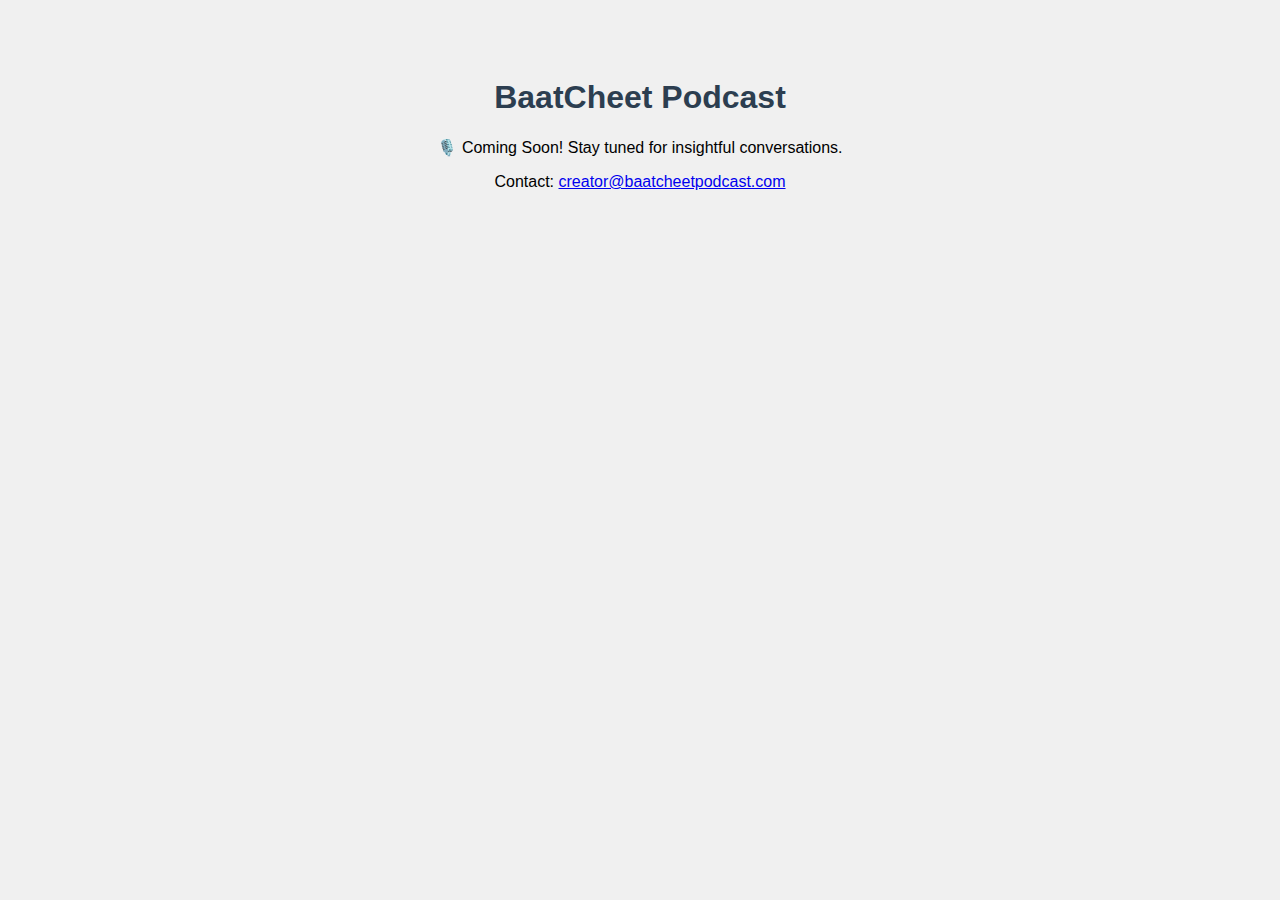
==== index.html @ 7a5b7948 "Create index.html" ====
<!DOCTYPE html>
<html>
<head>
    <title>BaatCheet Podcast</title>
    <meta name="viewport" content="width=device-width, initial-scale=1">
    <style>
        body {
            font-family: Arial, sans-serif;
            text-align: center;
            padding: 50px;
            background: #f0f0f0;
        }
        .container {
            max-width: 800px;
            margin: 0 auto;
        }
        h1 {
            color: #2c3e50;
        }
    </style>
</head>
<body>
    <div class="container">
        <h1>BaatCheet Podcast</h1>
        <p>🎙️ Coming Soon! Stay tuned for insightful conversations.</p>
        <p>Contact: <a href="mailto:you@baatcheetpodcast.com">creator@baatcheetpodcast.com</a></p>
    </div>
</body>
</html>
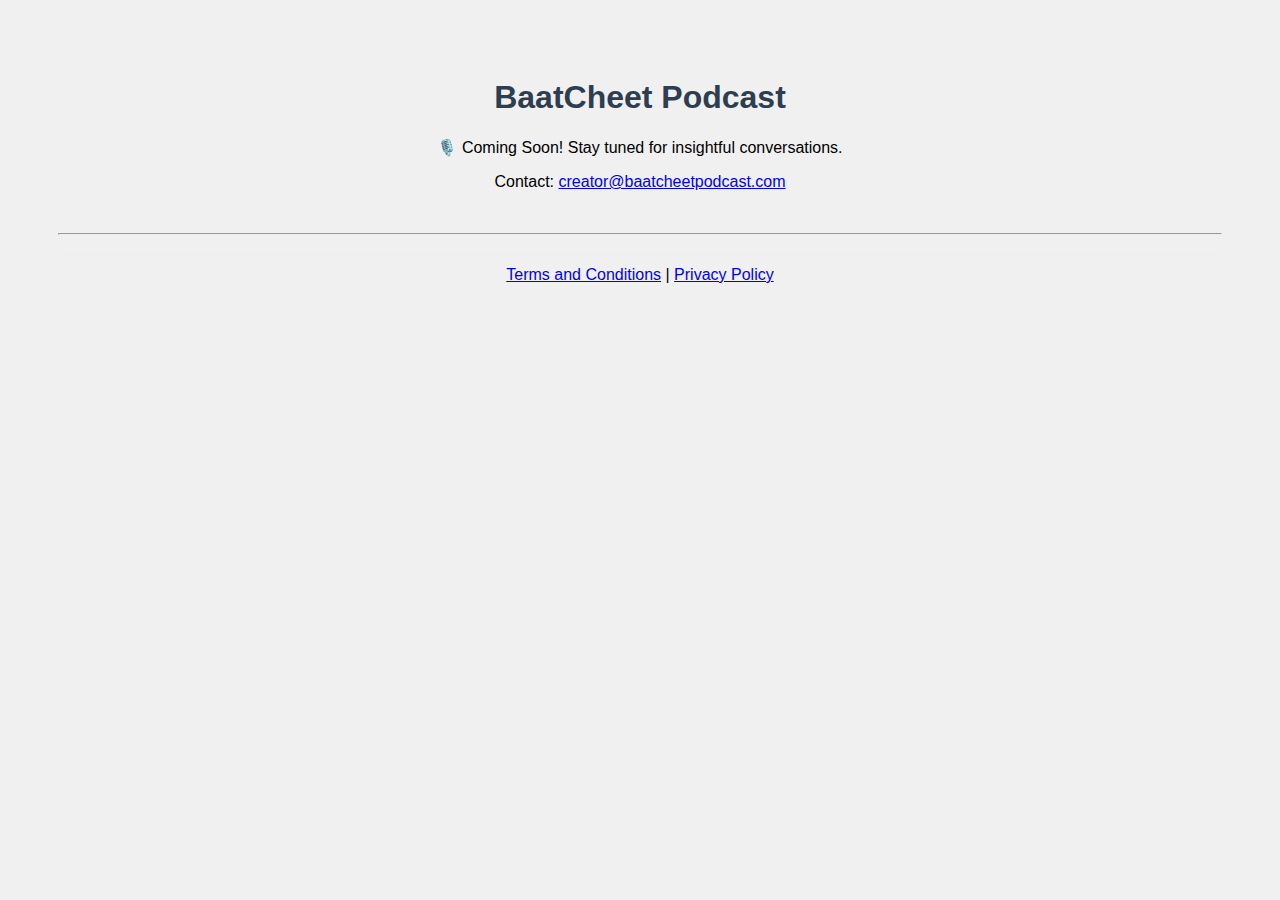
==== commit 83121d04: "Add CSS link to index.html and policy pages" ====
--- a/index.html
+++ b/index.html
@@ -3,6 +3,7 @@
 <head>
     <title>BaatCheet Podcast</title>
     <meta name="viewport" content="width=device-width, initial-scale=1">
+    <link rel="stylesheet" href="/assets/css/style.css">
     <style>
         body {
             font-family: Arial, sans-serif;
@@ -25,5 +26,10 @@
         <p>🎙️ Coming Soon! Stay tuned for insightful conversations.</p>
         <p>Contact: <a href="mailto:you@baatcheetpodcast.com">creator@baatcheetpodcast.com</a></p>
     </div>
+    <br>
+<hr>
+ <footer>
+   <a href="/terms.html">Terms and Conditions</a> | <a href="/privacy.html">Privacy Policy</a>
+</footer>
 </body>
 </html>
--- a/assets/css/style.css
+++ b/assets/css/style.css
@@ -0,0 +1,6 @@
+footer {
+    text-align: center;
+    margin-top: 20px;
+    padding: 10px;
+    border-top: 1px solid #eee;
+  }